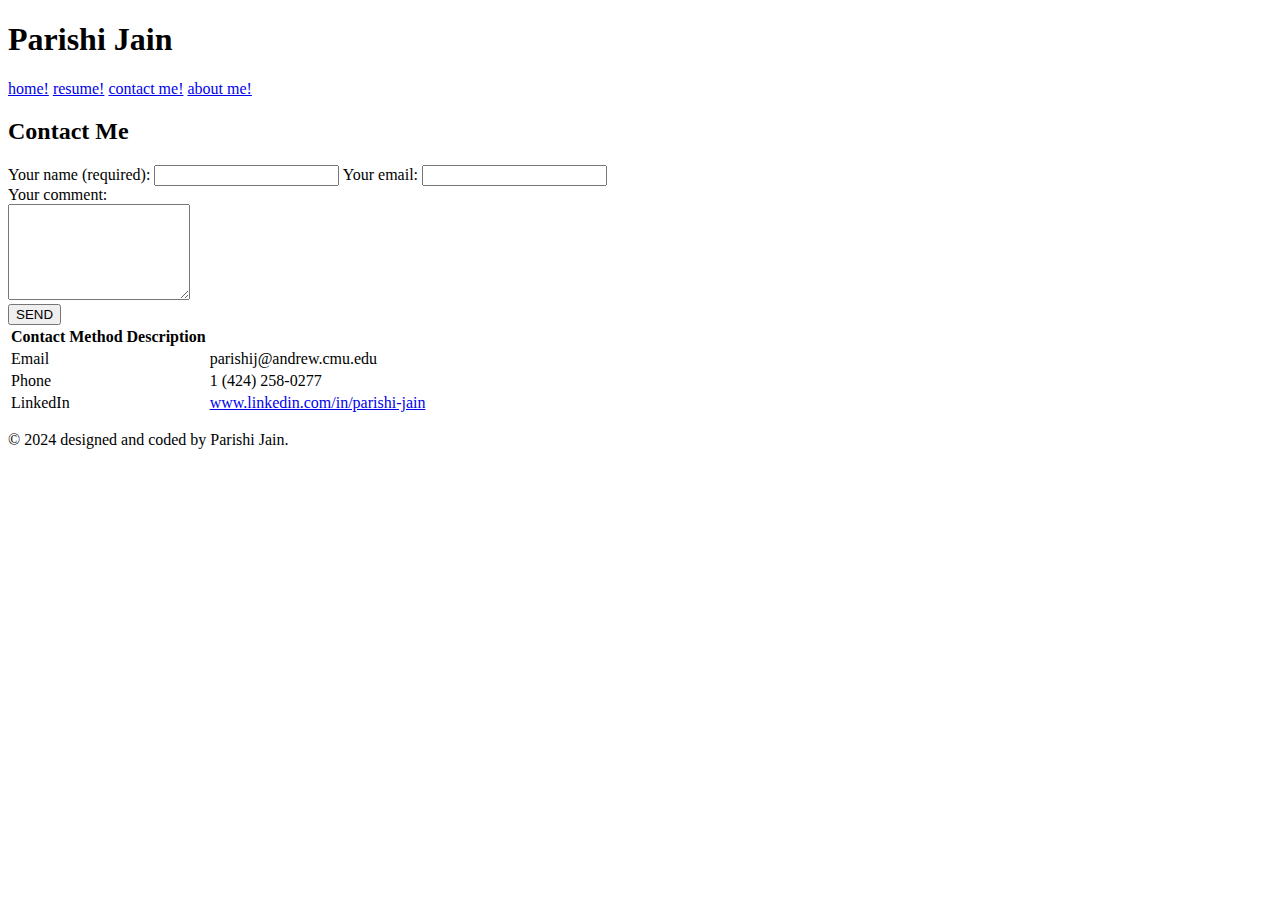
==== contact.html @ 78b9aa0f "Add files via upload" ====
<!DOCTYPE html>
<html lang="en">
<head>
    <meta charset="UTF-8">
    <meta name="viewport" content="width=device-width, initial-scale=1.0">
    <title>Document</title>
    <meta name="author" content="Parishi Jain">
    <meta name="keywords" content="Carnegie Mellon University, Information Systems">
    <meta name="description" content="Parishi's professional website">
    <title>Parishi Jain</title>
    <link rel="stylesheet" href="../static/style.css">
    <link rel="preconnect" href="https://fonts.googleapis.com">
    <link rel="preconnect" href="https://fonts.gstatic.com" crossorigin>
    <link href="https://fonts.googleapis.com/css2?family=Roboto:ital,wght@0,100..900;1,100..900&display=swap" rel="stylesheet">
</head>
<body>
    <header>
        <h1 id="webname">Parishi Jain</h1>
        <nav class="navlinks">
            <a href="../index.html">home!</a>
            <a href="./cv.html">resume!</a>
            <a href="./contact.html">contact me!</a>
            <a href="./fun.html">about me!</a>
        </nav>
    </header>
    <div class = "main">
        <h2>Contact Me</h2>
        <form action="submit.php" method="post">
            <div>
                <label for = "name">Your name (required):</label>
                <input type = "text" id = "name" name="name" required>
                <label for = "email">Your email:</label>
                <input type = "email" id = "email" name = "email" required>
            </div>
            <div>
                <label for = "comment">Your comment:</label><br>
                <textarea 
                    id="comment" name = "comment" rows = "6" cols "50" required></textarea>
            </div>
            <input type = "submit" value = "SEND">
        </form>

        <table>
        <tr>
            <th><strong>Contact Method Description</strong></th>
        </tr>
        <tr>
            <td>Email</td>
            <td>parishij@andrew.cmu.edu</td>
        </tr>
        <tr>
            <td>Phone</td>
            <td>1 (424) 258-0277</td>
        </tr>
        <tr>
            <td>LinkedIn</td>
            <td><a href="https://www.linkedin.com/in/parishi--jain" "_blank">www.linkedin.com/in/parishi-jain</a></td>
        </tr>
    </table>
    </div>

    <footer>
        <p>&copy; 2024 designed and coded by Parishi Jain.</p>
    </footer>
</body>
</html>
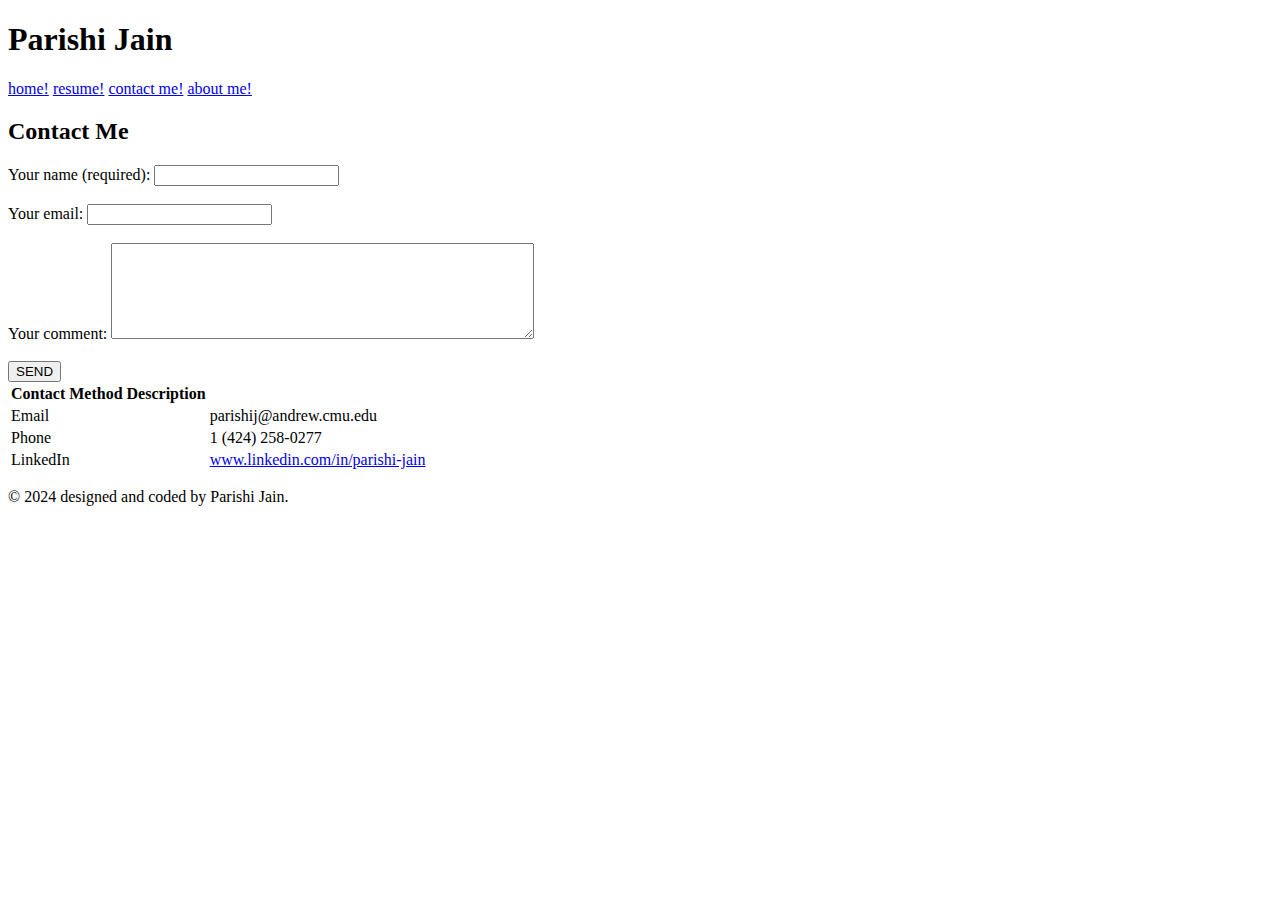
==== commit efb29471: "Update contact.html" ====
--- a/contact.html
+++ b/contact.html
@@ -22,24 +22,20 @@
             <a href="./contact.html">contact me!</a>
             <a href="./fun.html">about me!</a>
         </nav>
-    </header>
     <div class = "main">
         <h2>Contact Me</h2>
-        <form action="submit.php" method="post">
-            <div>
-                <label for = "name">Your name (required):</label>
-                <input type = "text" id = "name" name="name" required>
-                <label for = "email">Your email:</label>
-                <input type = "email" id = "email" name = "email" required>
-            </div>
-            <div>
-                <label for = "comment">Your comment:</label><br>
-                <textarea 
-                    id="comment" name = "comment" rows = "6" cols "50" required></textarea>
-            </div>
-            <input type = "submit" value = "SEND">
+        <form>
+            <label for = "name">Your name (required):</label>
+            <input type = "text" id = "name" name="name" required><br>
+        <br>
+            <label for = "email">Your email:</label>
+            <input type = "email" id = "email" name = "email"><br>
+        <br>
+            <label for = "comment">Your comment:</label>
+            <textarea id="comment" name = "comment" rows = "6" cols="50" required></textarea><br>
+        <br>
+            <button type = "submit">SEND</button>
         </form>
-
         <table>
         <tr>
             <th><strong>Contact Method Description</strong></th>
@@ -62,5 +58,7 @@
     <footer>
         <p>&copy; 2024 designed and coded by Parishi Jain.</p>
     </footer>
+    </header>
+
 </body>
-</html>+</html>
